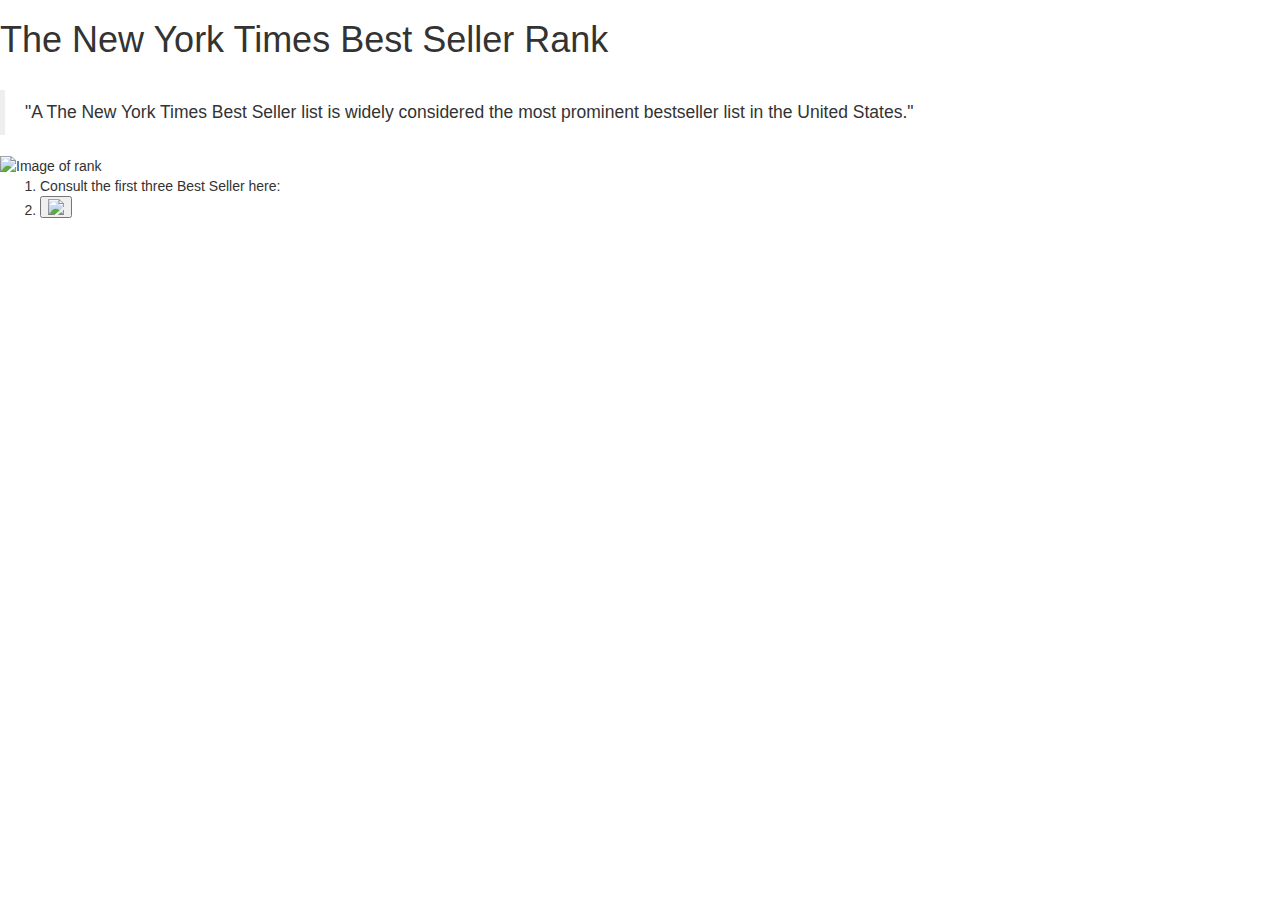
==== www/Path/Alessandra/index.html @ 27441c92 "Inclusão da parte de busca por livros no catalogo" ====
<!DOCTYPE html>
<html>
  <head>
    <title>Best Seller Rank</title>
    <meta charset="utf-8">
    <meta name="viewport" content="width=device-width, initial-scale=1">
    <link rel="stylesheet" href="https://maxcdn.bootstrapcdn.com/bootstrap/3.4.1/css/bootstrap.min.css">
    <link rel="stylesheet" href="https://cdnjs.cloudflare.com/ajax/libs/font-awesome/4.7.0/css/font-awesome.min.css">
    <link rel="stylesheet" href="./css/index.css">
    <script src="https://maxcdn.bootstrapcdn.com/bootstrap/3.4.1/js/bootstrap.min.js"></script>  
    <script src="./Path/Alessandra/js/api.js"></script> 
  </head>
  <body>  
    <div id ="apresentacao">
      <h1>The New York Times Best Seller Rank</h1>
      <br>
      <blockquote>"A The New York Times Best Seller 
        list is widely considered the most prominent bestseller list in the United States."
      </blockquote>
      <img src= "img/rank.png" alt="Image of rank" width="250" height="250">
      <ol>
        <li>Consult the first three Best Seller here: </li>
        <li>
          <button onclick = "get3Books()">
            <img src="img/NYT_logo.png" class="img-responsive">                   
          </button>     
        </li>
      </ol>
    </div>
    <div id="cardList"></div>
  </body>
</html>
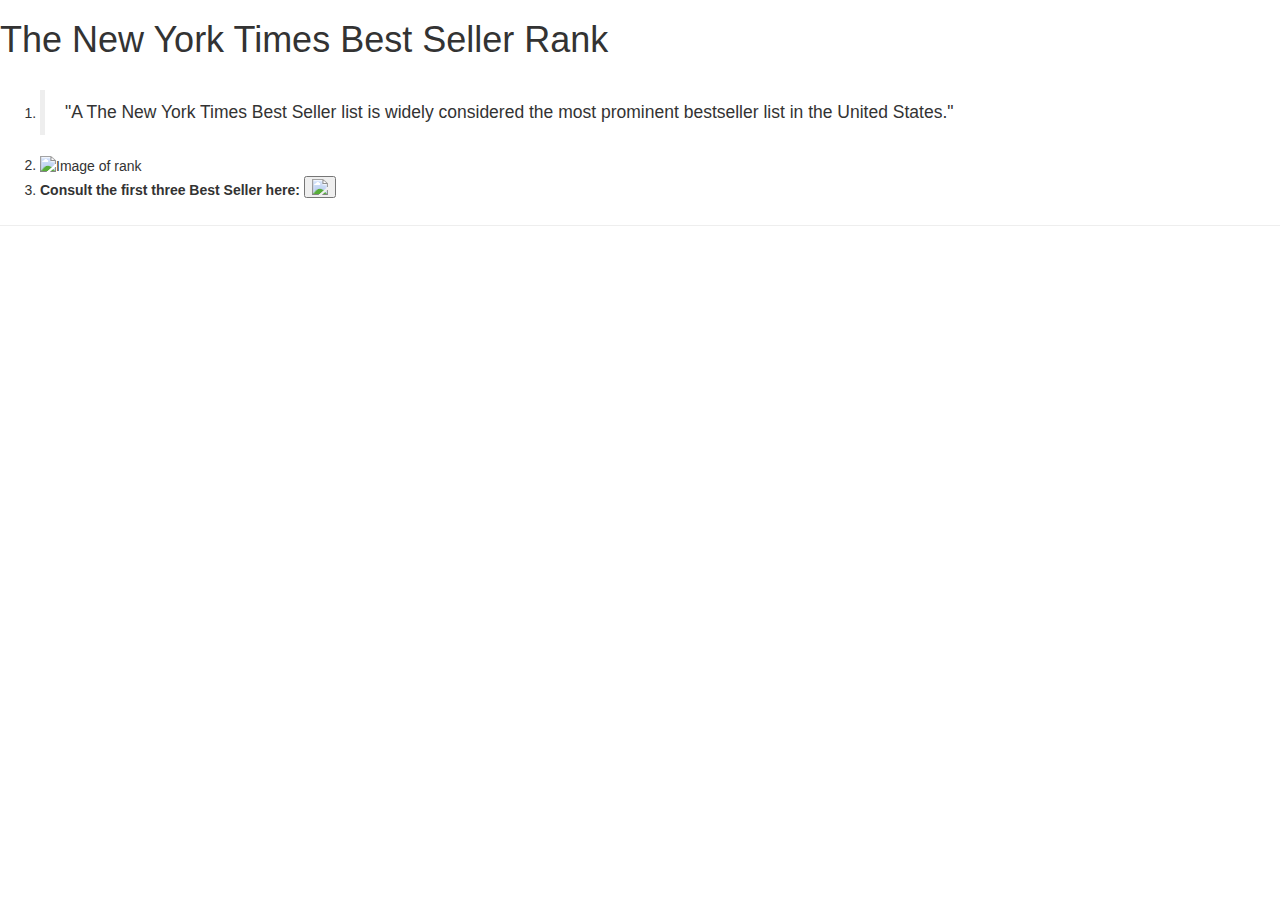
==== commit 0853062e: "Atualização de css" ====
--- a/www/Path/Alessandra/index.html
+++ b/www/Path/Alessandra/index.html
@@ -6,28 +6,34 @@
     <meta name="viewport" content="width=device-width, initial-scale=1">
     <link rel="stylesheet" href="https://maxcdn.bootstrapcdn.com/bootstrap/3.4.1/css/bootstrap.min.css">
     <link rel="stylesheet" href="https://cdnjs.cloudflare.com/ajax/libs/font-awesome/4.7.0/css/font-awesome.min.css">
-    <link rel="stylesheet" href="./css/index.css">
+    <link rel="stylesheet" href="./css/book.css">
     <script src="https://maxcdn.bootstrapcdn.com/bootstrap/3.4.1/js/bootstrap.min.js"></script>  
     <script src="./Path/Alessandra/js/api.js"></script> 
   </head>
   <body>  
     <div id ="apresentacao">
-      <h1>The New York Times Best Seller Rank</h1>
+      <h1 class ="titleAp">The New York Times Best Seller Rank</h1>
       <br>
-      <blockquote>"A The New York Times Best Seller 
-        list is widely considered the most prominent bestseller list in the United States."
-      </blockquote>
-      <img src= "img/rank.png" alt="Image of rank" width="250" height="250">
       <ol>
-        <li>Consult the first three Best Seller here: </li>
         <li>
+          <blockquote class="description">"A The New York Times Best Seller 
+            list is widely considered the most prominent bestseller list in the United States."
+          </blockquote>
+        </li>
+        <li>
+          <img class="img-rank" src= "img/rank.png" alt="Image of rank" width="250" height="250">
+        </li>
+        <li class = "center_label">
+          <label>Consult the first three Best Seller here: </label>
           <button onclick = "get3Books()">
             <img src="img/NYT_logo.png" class="img-responsive">                   
-          </button>     
+          </button>
         </li>
-      </ol>
+        </ol>  
+        <hr>
     </div>
-    <div id="cardList"></div>
+    <div id="whereBuy"></div>
+    <div id="cardList" class="listCard"></div>
   </body>
 </html>
 
